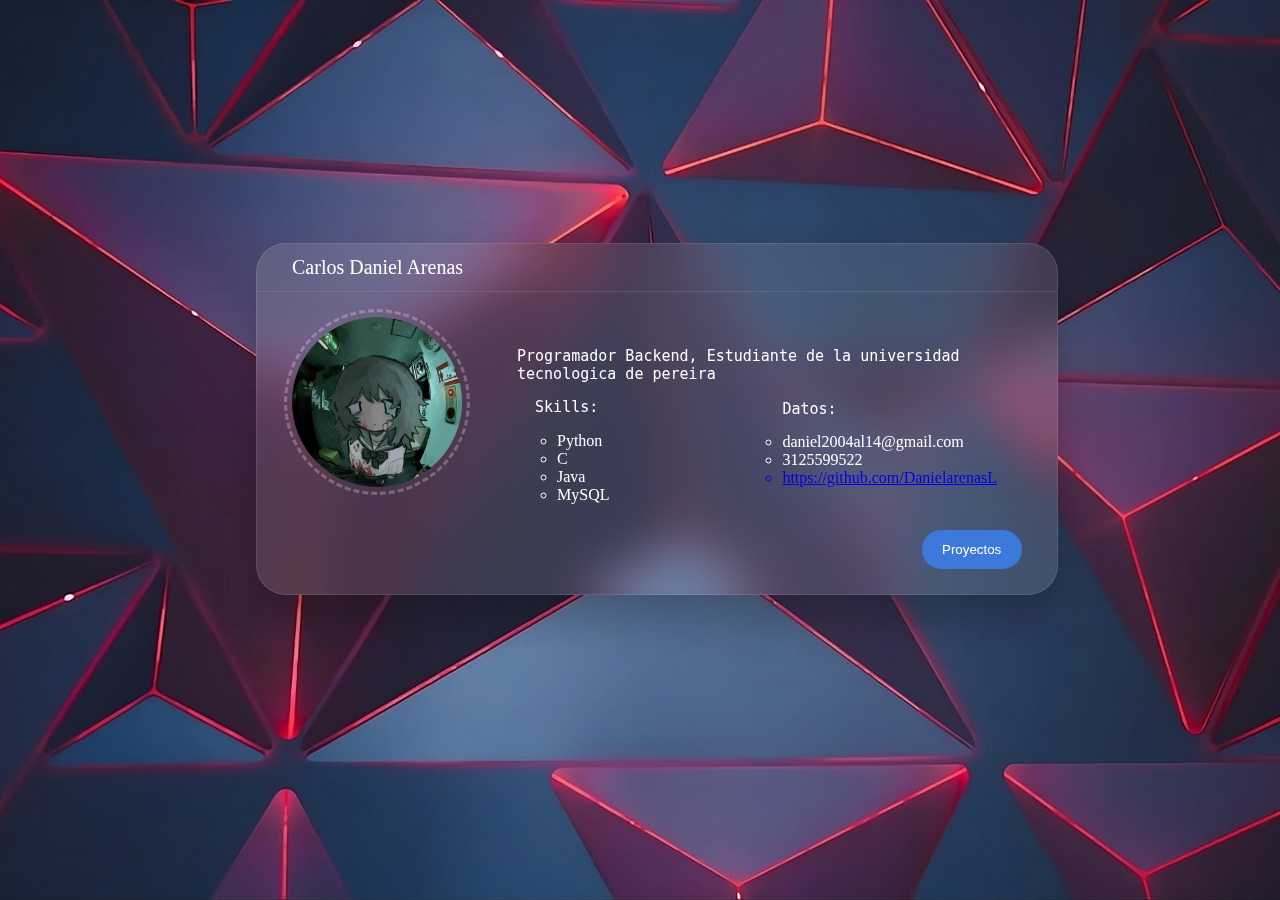
==== index.html @ b96648ec "terminado" ====
<!DOCTYPE html>
<html lang=es>
    <head>
        <title>Portafolio Daniel</title>
        <link rel="stylesheet" href="./styles.css">
    </head>
    <body>

        <section>
            <div class="card">
                <div class="top">
                    <span>Carlos Daniel Arenas</span>
                    <i class="bx bx-dots-vertical-rounded"></i>
                    <p>My portfolio</p>
                </div>
                <div class="middle">
                    <div class="left">
                        <img src="Images/Daniel.jpg">
                    </div>
                    <div class="right">
                        <pre>Programador Backend, Estudiante de la universidad <br>tecnologica de pereira</pre>
                        <div>
                            <pre>  Skills:</pre>
                            <ul class="izquierda">
                                <li>Python</li>
                                <li>C</li>
                                <li>Java</li>   
                                <li>MySQL</li>
                            </ul>
                            <ul class="derecha">
                                <pre>Datos:</pre>
                                <li>daniel2004al14@gmail.com</li>
                                <li>3125599522</li>
                                <a href="https://github.com/DanielarenasL">
                                    <li>https://github.com/DanielarenasL</li>
                                </a>
                                
                            </ul>
                        </div>
                    </div>
                </div>
                <div class="buttom">
                    <a href="./proyectos.html">
                        <input type="input" value="Proyectos" class="btn" >
                    </a>
                </div>
            </div>
        </section>
    </body>
</html>
---- styles.css ----
body {
    background: url(/Images/Fondo.jpeg);
    background-position: center;
    background-size: cover;
    background-repeat: no-repeat;
    background-attachment: fixed;
    color: #fff;
    display: flex;
    justify-content: center;
    align-items: center;

}

section {
    min-height: 97vh;
    display: flex;
    justify-content: center;   
}

.card {
    position: absolute;
    width: 800px;
    height: 350px;
    backdrop-filter: blur(25px);
    background: rgba(255, 255, 255, .1);
    box-shadow: 0 25px 45px rgba(0, 0, 0, .25);
    border: 1px solid rgba(255, 255, 255, .1);
    border-radius: 30px;
    left: 20%;
    top: 27%;
}

.top {
    display: flex;
    flex-direction: row;
    justify-content: space-between;
    align-items: center;
    padding: 12px 15px;
    border-bottom: 1px solid #d5cccc24;
}

.top span {
    font-size: 20px;
    margin-left: 20px;
}

.top i {
    font-size: 3px;
    padding: 10px;
    border-radius: 30%;
}

.top i:hover {
    background: rgba(0, 0, 0, .1);
    cursor: pointer;
}
.top p {
    position: absolute;
    top: 50px;
    right: 15px;
    background: rgba(0, 0, 0, .15);
    padding: 10px 20px;
    border-radius: 10px;
    opacity: 0;
    transition: .5s ease-in-out;
}

.top i:hover ~ p {
    opacity: 1;
    transition: .5s ease-in-out;
}

.middle {
    display: flex;
    flex-direction: row;
    padding: 20px 30px 0 30px;
}

.middle img {
    width: 170px;
    border-radius: 50%;
    border: 5px solid transparent;
    outline: 3px dashed rgba(255, 255, 255, .25);
}
.middle .right {
    margin: 20px 0px 10px 50px;
}
ul li {
    list-style-type: circle;
}


.buttom {
    display: flex;
    flex-direction: row;
    justify-content: right;
    padding: 0 30px;
}

.btn {
    background: #3c79db;
    color: #fff;
    padding: 12px 20px;
    border-radius: 20px;
    border: none;
    margin: 0 5px;
    cursor: pointer;
    width: 60px;
}
.losperchas {
    background: #3c79db;
    color: #fff;
    padding: 12px 20px;
    border-radius: 20px;
    border: none;
    margin: 0 5px;
    cursor: pointer;
    width: 70px;
}
pre {
    font-size: 15px;
}

.derecha {
    position: absolute;
    right: 60px;
    top: 7.8em;
}

.proyecto2 {
    position: absolute;
    left: 70%;
    top: 34.5%;
}
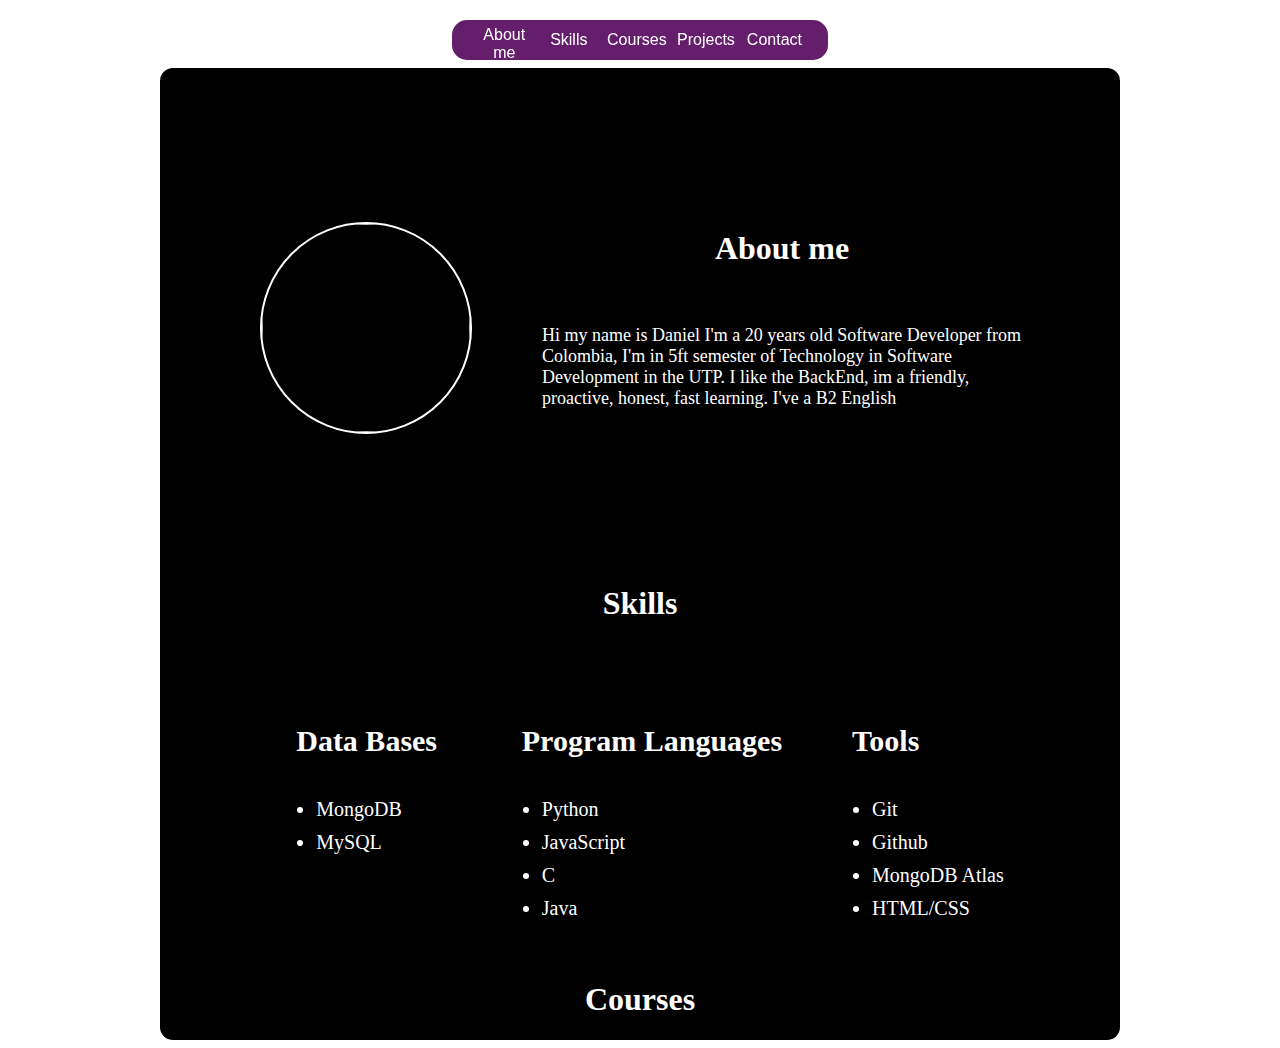
==== commit 5259f281: "portafolio casi terminado" ====
--- a/index.html
+++ b/index.html
@@ -1,50 +1,65 @@
 <!DOCTYPE html>
-<html lang=es>
+<html lang="es">
     <head>
-        <title>Portafolio Daniel</title>
+        <meta charset="UTF-8">
+        <meta name="viewport" content="width=device-width, initial-scale=1.0">
+        <title>Portafolio</title>
         <link rel="stylesheet" href="./styles.css">
+        <script src="./portafolio.js"></script>
     </head>
     <body>
-
-        <section>
-            <div class="card">
-                <div class="top">
-                    <span>Carlos Daniel Arenas</span>
-                    <i class="bx bx-dots-vertical-rounded"></i>
-                    <p>My portfolio</p>
+        <div class="navbar">
+            <button id="abt">About me</button>
+            <button id="skills">Skills</button>
+            <button id="courses">Courses</button>
+            <button id="projects">Projects</button>
+            <button id="contact">Contact</button>
+        </div>
+        <div class="portafolio">
+            <div class="about">
+                <div class="imagen">
+                    <img src="https://i.postimg.cc/T3THGw8W/Daniel.jpg" class="img">
                 </div>
-                <div class="middle">
-                    <div class="left">
-                        <img src="Images/Daniel.jpg">
+                <div class="presentation">
+                    <h1>About me</h1>
+                    <p>Hi my name is Daniel I'm a 20 years old Software Developer from Colombia, I'm in 5ft semester of Technology in Software Development in the UTP. I like the BackEnd, im a friendly, proactive, honest, fast learning. I've a B2 English</p>
+                    
+                </div>
+            </div>
+            <h1>Skills</h1>
+            <div class="skills">
+                <div class="skills-container">
+                    <div class="db">
+                        <h2>Data Bases</h2>
+                        <ul>
+                            <li>MongoDB</li>
+                            <li>MySQL</li>
+                        </ul>
                     </div>
-                    <div class="right">
-                        <pre>Programador Backend, Estudiante de la universidad <br>tecnologica de pereira</pre>
-                        <div>
-                            <pre>  Skills:</pre>
-                            <ul class="izquierda">
-                                <li>Python</li>
-                                <li>C</li>
-                                <li>Java</li>   
-                                <li>MySQL</li>
-                            </ul>
-                            <ul class="derecha">
-                                <pre>Datos:</pre>
-                                <li>daniel2004al14@gmail.com</li>
-                                <li>3125599522</li>
-                                <a href="https://github.com/DanielarenasL">
-                                    <li>https://github.com/DanielarenasL</li>
-                                </a>
-                                
-                            </ul>
-                        </div>
+                    <div class="Languages">
+                        <h2>Program Languages</h2>
+                        <ul>
+                            <li>Python</li>
+                            <li>JavaScript</li>
+                            <li>C</li>
+                            <li>Java</li>
+                        </ul>
+                    </div>
+                    <div class="Tools">
+                        <h2>Tools</h2>
+                        <ul>
+                            <li>Git</li>
+                            <li>Github</li>
+                            <li>MongoDB Atlas</li>
+                            <li>HTML/CSS</li>
+                        </ul>
                     </div>
                 </div>
-                <div class="buttom">
-                    <a href="./proyectos.html">
-                        <input type="input" value="Proyectos" class="btn" >
-                    </a>
-                </div>
             </div>
-        </section>
+            <div class="courses">
+                <h1>Courses</h1>
+                
+            </div>
+        </div>
     </body>
 </html>--- a/styles.css
+++ b/styles.css
@@ -1,134 +1,117 @@
 body {
-    background: url(/Images/Fondo.jpeg);
-    background-position: center;
-    background-size: cover;
-    background-repeat: no-repeat;
-    background-attachment: fixed;
-    color: #fff;
     display: flex;
     justify-content: center;
     align-items: center;
-
+    flex-direction: column;
+    background-image: url('https://i.postimg.cc/X797m23Y/fondo.jpg');
+    background-repeat: no-repeat;
+    background-attachment: fixed;
+    background-size: cover;
 }
-
-section {
-    min-height: 97vh;
+.navbar {
+    position: fixed;
+    background-color: rgba(0, 0, 0, 0);
     display: flex;
-    justify-content: center;   
+    align-items: center;
+    justify-content: space-between;
+    border-radius: 10px;
+    width: 21em;
+    height: 40px;
+    padding: 0 20px;
+    margin: 20px;
+    top: 0;
+    background-color: rgb(101, 30, 107);
+    border-radius: 15px;
 }
-
-.card {
-    position: absolute;
-    width: 800px;
-    height: 350px;
-    backdrop-filter: blur(25px);
-    background: rgba(255, 255, 255, .1);
-    box-shadow: 0 25px 45px rgba(0, 0, 0, .25);
-    border: 1px solid rgba(255, 255, 255, .1);
-    border-radius: 30px;
-    left: 20%;
-    top: 27%;
+button {
+    border: none;
+    background: none;
+    color: inherit;
+    font: small-caption;
+    cursor: pointer;
+    color: white;
+    width: 70px;
+    height: 30px;
+    
 }
-
-.top {
+button:hover {
+    transform: scale(1.1);
+    color: rgb(26, 123, 136);
+}
+.about{
     display: flex;
-    flex-direction: row;
-    justify-content: space-between;
+    width: 55em;
+    height: 26em;
+    margin: 40px;
+}
+.imagen {
+    display: flex;
+    margin: 60px;
+    height: 20em;
     align-items: center;
-    padding: 12px 15px;
-    border-bottom: 1px solid #d5cccc24;
 }
-
-.top span {
+.img {
+    cursor: pointer;
+    width: 13em;
+    height: 13em;
+    object-fit: cover;
+    border-radius: 50%;
+    border: solid 2px #fff;
+    transition: all 0.3s;
+}
+.img:hover {
+    box-shadow: 0 0 5px 5px pink;
+}
+.presentation {
+    right: 0;
+    display: flex;
+    justify-content: center;
+    flex-direction: column;
+    margin: 40px 10px;
+    color: white;
+    width: 30em;
+    height: 20em;
+    
+}
+.presentation h1{
+    display: flex;
+    margin: 40px;
+    justify-content: center;
+}
+.presentation p{
+    font-size: large;
+    justify-content: center;
+}
+.portafolio{
+    display: flex;
+    background-color: black;
+    border-radius: 13px;
+    flex-direction: column;
+    margin-top: 60px;
+}
+.portafolio h1{
+    display: flex;
+    justify-content: center;
+    color: white;
+}
+.portafolio h2 {
+    display: flex;
+    justify-content: left;
+    color: white;
+    margin-left: 70px;
+    margin-top: 20px;
+    font-size: 30px;
+}
+.portafolio ul {
     font-size: 20px;
-    margin-left: 20px;
+    color: white;
+    margin: 40px;
 }
-
-.top i {
-    font-size: 3px;
-    padding: 10px;
-    border-radius: 30%;
+.portafolio ul li {
+    margin: 10px;
 }
-
-.top i:hover {
-    background: rgba(0, 0, 0, .1);
-    cursor: pointer;
-}
-.top p {
-    position: absolute;
-    top: 50px;
-    right: 15px;
-    background: rgba(0, 0, 0, .15);
-    padding: 10px 20px;
-    border-radius: 10px;
-    opacity: 0;
-    transition: .5s ease-in-out;
-}
-
-.top i:hover ~ p {
-    opacity: 1;
-    transition: .5s ease-in-out;
-}
-
-.middle {
+.skills-container {
     display: flex;
-    flex-direction: row;
-    padding: 20px 30px 0 30px;
-}
-
-.middle img {
-    width: 170px;
-    border-radius: 50%;
-    border: 5px solid transparent;
-    outline: 3px dashed rgba(255, 255, 255, .25);
-}
-.middle .right {
-    margin: 20px 0px 10px 50px;
-}
-ul li {
-    list-style-type: circle;
-}
-
-
-.buttom {
-    display: flex;
-    flex-direction: row;
-    justify-content: right;
-    padding: 0 30px;
-}
-
-.btn {
-    background: #3c79db;
-    color: #fff;
-    padding: 12px 20px;
-    border-radius: 20px;
-    border: none;
-    margin: 0 5px;
-    cursor: pointer;
-    width: 60px;
-}
-.losperchas {
-    background: #3c79db;
-    color: #fff;
-    padding: 12px 20px;
-    border-radius: 20px;
-    border: none;
-    margin: 0 5px;
-    cursor: pointer;
-    width: 70px;
-}
-pre {
-    font-size: 15px;
-}
-
-.derecha {
-    position: absolute;
-    right: 60px;
-    top: 7.8em;
-}
-
-.proyecto2 {
-    position: absolute;
-    left: 70%;
-    top: 34.5%;
+    justify-content: center;
+    margin-top: 60px;
 }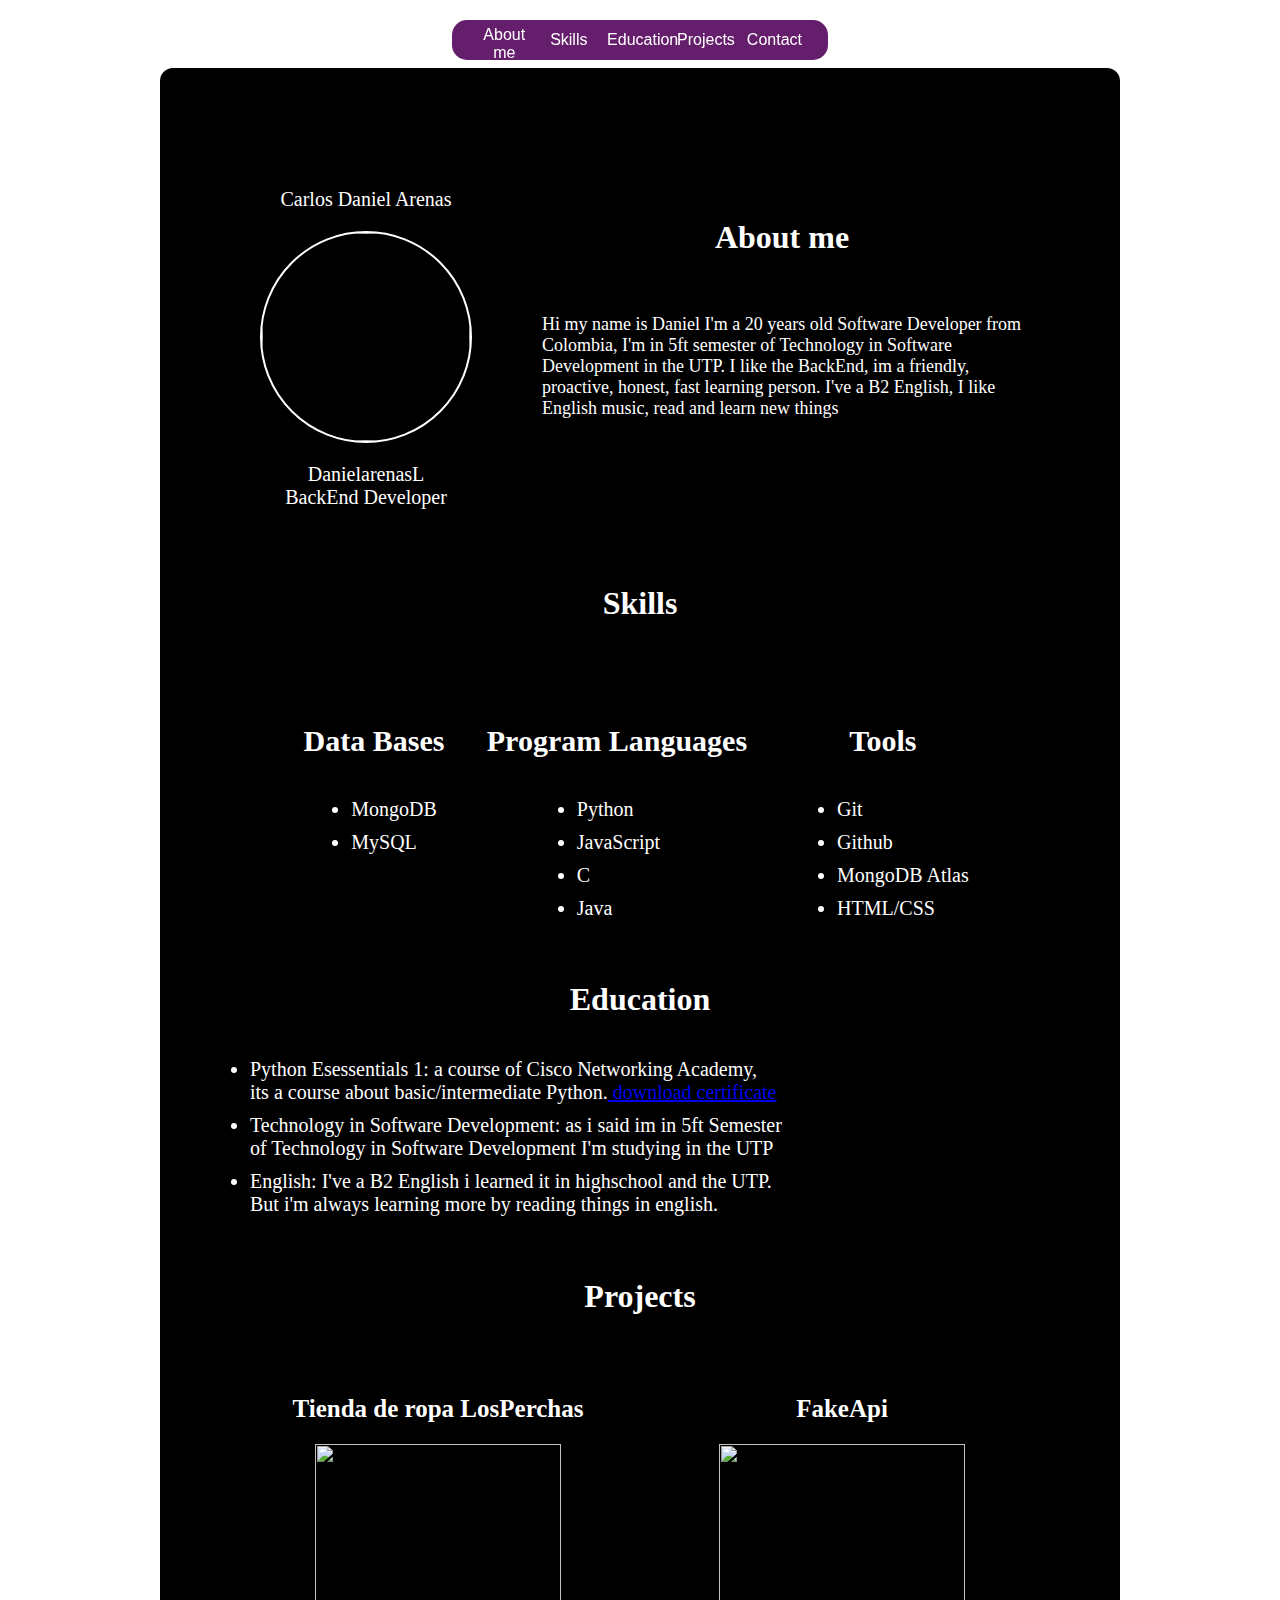
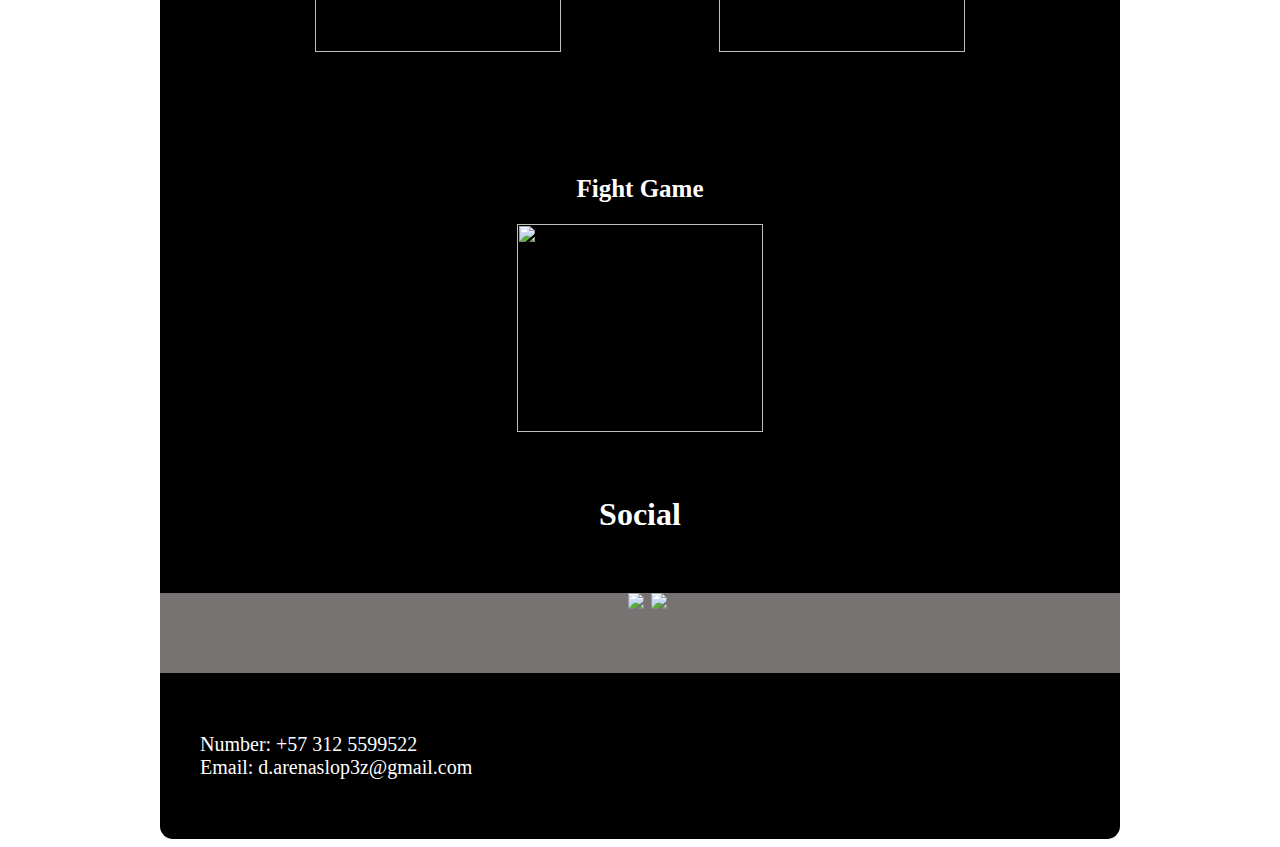
==== commit 7434f790: "faltan solo los links" ====
--- a/index.html
+++ b/index.html
@@ -5,29 +5,30 @@
         <meta name="viewport" content="width=device-width, initial-scale=1.0">
         <title>Portafolio</title>
         <link rel="stylesheet" href="./styles.css">
-        <script src="./portafolio.js"></script>
     </head>
     <body>
         <div class="navbar">
-            <button id="abt">About me</button>
-            <button id="skills">Skills</button>
-            <button id="courses">Courses</button>
-            <button id="projects">Projects</button>
-            <button id="contact">Contact</button>
+            <button id="abt" onclick="scrollToSection('1')">About me</button>
+            <button id="skills" onclick="scrollToSection('2')">Skills</button>
+            <button id="courses" onclick="scrollToSection('3')">Education</button>
+            <button id="projects" onclick="scrollToSection('4')">Projects</button>
+            <button id="contact" onclick="scrollToSection('5')">Contact</button>
         </div>
         <div class="portafolio">
-            <div class="about">
+            <div class="about" id="1">
                 <div class="imagen">
-                    <img src="https://i.postimg.cc/T3THGw8W/Daniel.jpg" class="img">
+                    <p>Carlos Daniel Arenas</p>
+                    <img src="https://i.postimg.cc/PJJbcYM2/imagen-2024-09-27-160606320.png" class="img">
+                    <p>DanielarenasL <br>BackEnd Developer</p>
                 </div>
                 <div class="presentation">
                     <h1>About me</h1>
-                    <p>Hi my name is Daniel I'm a 20 years old Software Developer from Colombia, I'm in 5ft semester of Technology in Software Development in the UTP. I like the BackEnd, im a friendly, proactive, honest, fast learning. I've a B2 English</p>
+                    <p>Hi my name is Daniel I'm a 20 years old Software Developer from Colombia, I'm in 5ft semester of Technology in Software Development in the UTP. I like the BackEnd, im a friendly, proactive, honest, fast learning person. I've a B2 English, I like English music, read and learn new things</p>
                     
                 </div>
             </div>
             <h1>Skills</h1>
-            <div class="skills">
+            <div class="skills" id="2">
                 <div class="skills-container">
                     <div class="db">
                         <h2>Data Bases</h2>
@@ -56,10 +57,78 @@
                     </div>
                 </div>
             </div>
-            <div class="courses">
-                <h1>Courses</h1>
-                
+            <div class="courses" id="3">
+                <h1>Education</h1>
+                <div class="documents">
+                    <ul>
+                        <li>Python Esessentials 1: a course of Cisco Networking Academy,<br> its a course about basic/intermediate Python.<a href="https://drive.google.com/file/d/1heFhdt--Q6OcdDBSOCno1ZosswE6wtKn/view?usp=drive_link" target="_blank">  download certificate</a></li>
+                        <li>Technology in Software Development: as i said im in 5ft Semester<br> of Technology in Software Development I'm studying in the UTP</li>
+                        <li>English: I've a B2 English i learned it in highschool and the UTP. <br>But i'm always learning more by reading things in english.</li>
+                    </ul>
+                </div>
+            </div>
+            <div class="projects" id="4">
+                <h1>Projects</h1>
+                <div class="projects-container">
+                    <div class="project">
+                        <h2>Tienda de ropa LosPerchas</h2>
+                        <div class="image-container">
+                            <img src="https://i.postimg.cc/fyz93WN0/imagen-2024-09-27-135850510.png">
+                            <a href="https://github.com/Oconer49/Tienda-de-ropa-LosPerchas/tree/297e4fad096cc377c5d6d7a635e2e9254db92cc4" target="_blank">
+                                <div class="projecthover">
+                                    <p>it's a online store of clothes it uses MongoDB as database, python for BackEnd, flask as framework, HTML and CSS</p>
+                                </div>
+                            </a>
+                        </div>
+                    </div>
+                    <div class="project">
+                        <h2>FakeApi</h2>
+                        <div class="image-container">
+                            <img src="https://i.postimg.cc/DyXbQ9tS/imagen-2024-09-27-143623596.png">
+                            <a href="" target="_blank">
+                                <div class="projecthover">
+                                    <p>it's a project that uses a FakeApi to make a CRUD of clothes it uses HTML, CSS and JavaScript</p>
+                                </div>
+                            </a>
+                        </div>
+                    </div>
+                </div>
+                <div class="projects-container">
+                    <div class="project">
+                        <h2>Fight Game</h2>
+                        <div class="image-container">
+                            <img src="https://i.postimg.cc/HngLWYCq/imagen-2024-09-27-144629531.png">
+                            <a href="" target="_blank">
+                                <div class="projecthover">
+                                    <p>It's a fight game made only with python, it uses events that are procesed by the game using a library named 'Pygame'</p>
+                                </div>
+                            </a>
+                        </div>
+                    </div>
+                </div>
+            </div>
+            <div class="Contact" id="5">
+                <h1>Social</h1>
+                <div class="social">
+                    <a href="https://github.com/DanielarenasL" target="_blank">
+                        <img src="https://i.postimg.cc/sX5yVmhn/imagen-2024-09-27-153415319-removebg-preview.png" alt="">
+                    </a>
+                    <a href="https://open.spotify.com/user/31ft2psfoj4j7irwgvbhlqtsh5x4?si=OE66dGcyRj6bQGRBpH556A" target="_blank">
+                        <img src="https://i.postimg.cc/4NF9Hvyf/imagen-2024-09-27-153814222-removebg-preview.png">
+                    </a>
+                    <a href="https://www.instagram.com/madtrigcrew?igsh=MWtoaGlwOTBrOGp6OQ==" target="_blank">
+                        <img src="https://i.postimg.cc/zG2MbQZd/imagen-2024-09-27-154551791.png">
+                    </a>
+                </div>
+                <div class="basic">
+                    <p>Number: +57 312 5599522<br>Email: d.arenaslop3z@gmail.com</p>
+                </div>
             </div>
         </div>
+        <script>
+            function scrollToSection(sectionId) {
+                document.getElementById(sectionId).scrollIntoView({behavior: 'smooth'});
+            }
+        </script>
     </body>
 </html>--- a/styles.css
+++ b/styles.css
@@ -1,3 +1,6 @@
+html {
+    scroll-behavior: smooth;
+}
 body {
     display: flex;
     justify-content: center;
@@ -22,6 +25,7 @@
     top: 0;
     background-color: rgb(101, 30, 107);
     border-radius: 15px;
+    z-index: 1000;
 }
 button {
     border: none;
@@ -49,6 +53,14 @@
     margin: 60px;
     height: 20em;
     align-items: center;
+    flex-direction: column;
+    text-align: center;
+    
+}
+.imagen p {
+    color: white;
+    font-size: 20px;
+    margin: 20px;
 }
 .img {
     cursor: pointer;
@@ -96,9 +108,8 @@
 }
 .portafolio h2 {
     display: flex;
-    justify-content: left;
-    color: white;
-    margin-left: 70px;
+
+    color: white;
     margin-top: 20px;
     font-size: 30px;
 }
@@ -109,9 +120,103 @@
 }
 .portafolio ul li {
     margin: 10px;
+
 }
 .skills-container {
     display: flex;
     justify-content: center;
     margin-top: 60px;
-}+    
+}
+.skills-container h2 {
+    display: flex;
+    justify-content: center;
+    color: white;
+    font-size: 30px;
+}
+.projects-container {
+    display: flex;
+    margin-top: 60px;
+    width: 100%;
+    text-align: center;
+    height: 20em;
+    justify-content: center;
+}
+
+.project h2 {
+    display: flex;
+    font-size: 25px;
+    text-align: center;
+    justify-content: center;
+}
+    
+.project img {
+    width: 24em;
+    height: 13em;
+    border-radius: 10px;
+}
+.project .image-container {
+    position: relative;
+    width: 24em;
+    height: 13em;
+    margin: 10px;
+    border-radius: 10px;
+    overflow: hidden;
+}
+.project img {
+    width: 80%;
+    height: 100%;
+    border-radius: 10px;
+    transition: 0.5s ease;
+}
+.project .projecthover {
+    position: absolute;
+    top: 0;
+    bottom: 0;
+    left: 0;
+    right: 0;
+    height: 100%;
+    width: 100%;
+    opacity: 0;
+    transition: 0.5s ease;
+    background-color: rgba(0, 0, 0, 0.5);
+    display: flex;
+    justify-content: center;
+    align-items: center;
+    border-radius: 10px;
+}
+.project .image-container:hover .projecthover {
+    opacity: 1;
+}
+.project .projecthover p {
+    color: white;
+    font-size: 16px;
+    text-align: center;
+    margin: 0;
+    width: 70%;
+}
+.social {
+    display: flex;
+    justify-content: center;
+    margin-top: 60px;
+    width: 100%;
+    height: 5em;
+    background-color: rgb(119, 115, 115);
+}
+.social img {
+    width: 5em;
+    height: 5em;
+    height: auto;
+    margin-left: 7px;
+}
+.Contact p {
+    display: flex;
+    justify-content: center;
+    color: white;
+    font-size: 20px;
+}
+.basic {
+    display: flex;
+    justify-content: left;
+    margin: 40px;
+}
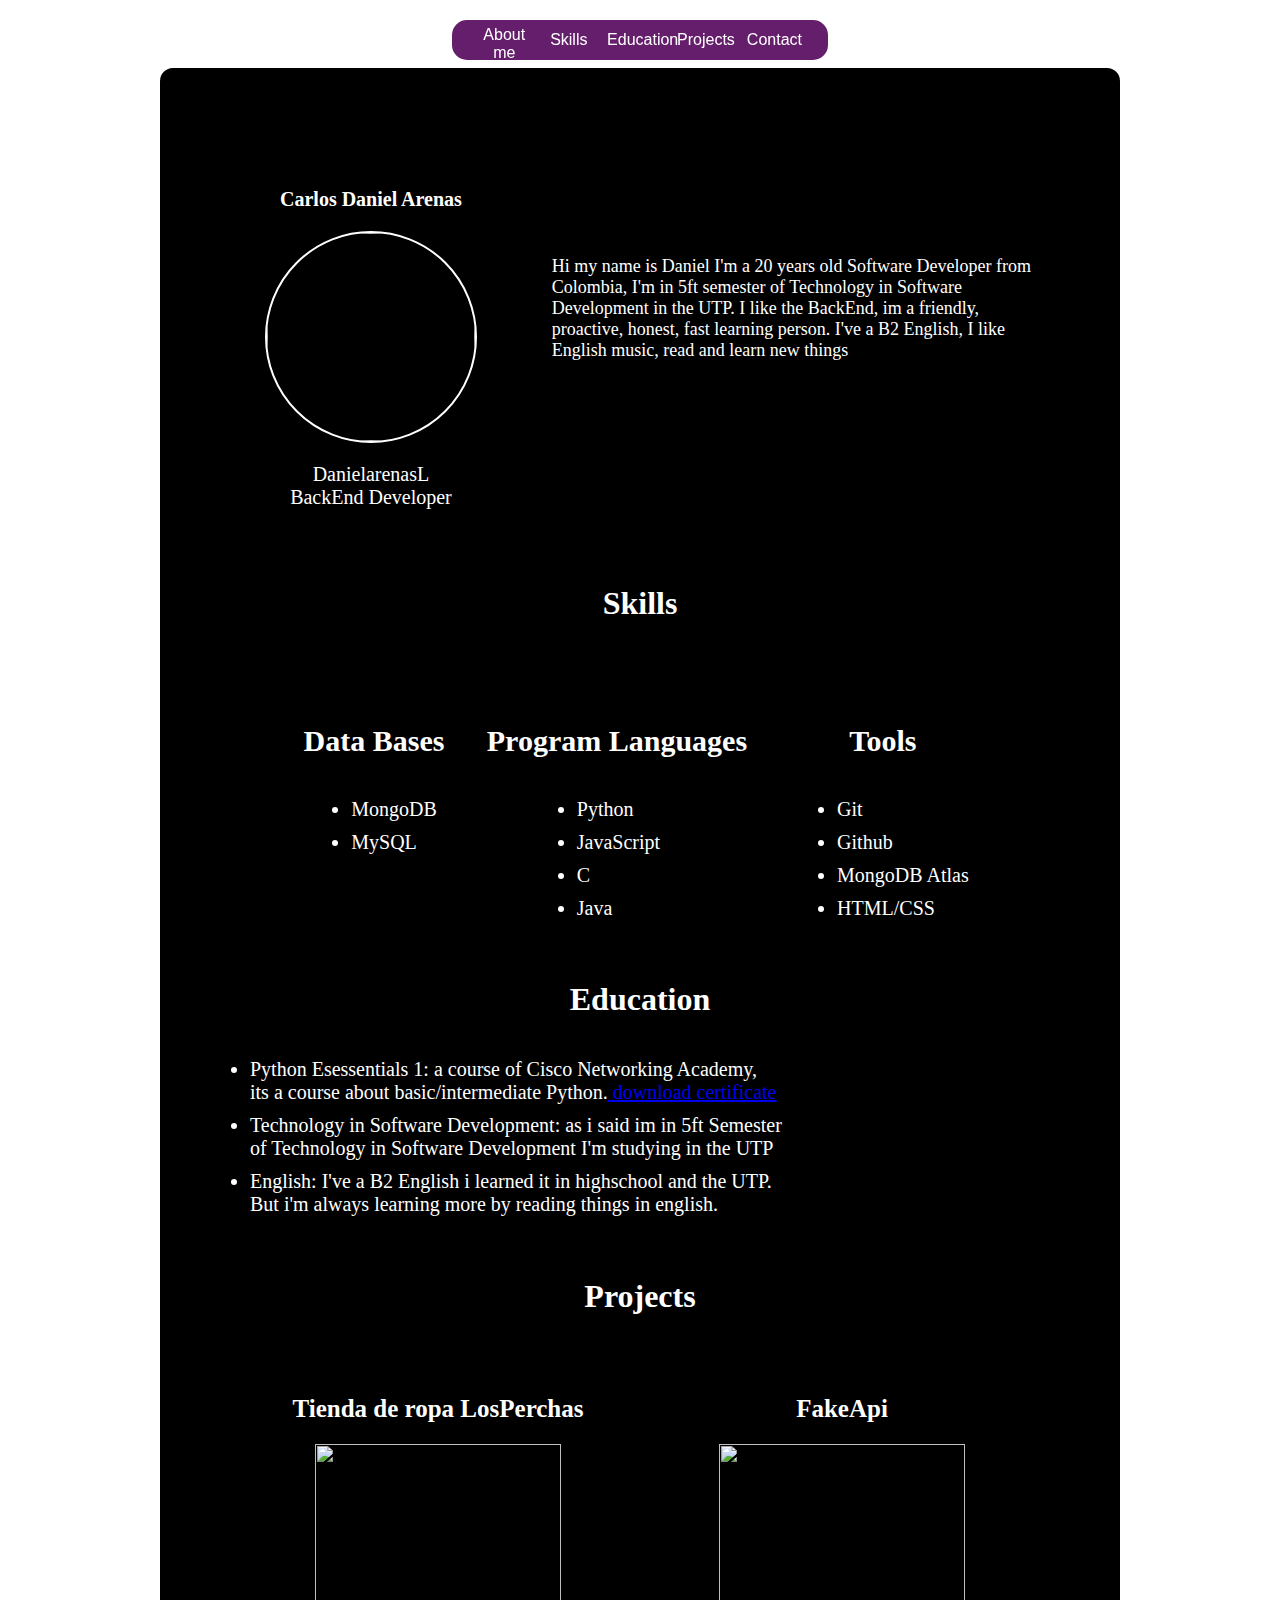
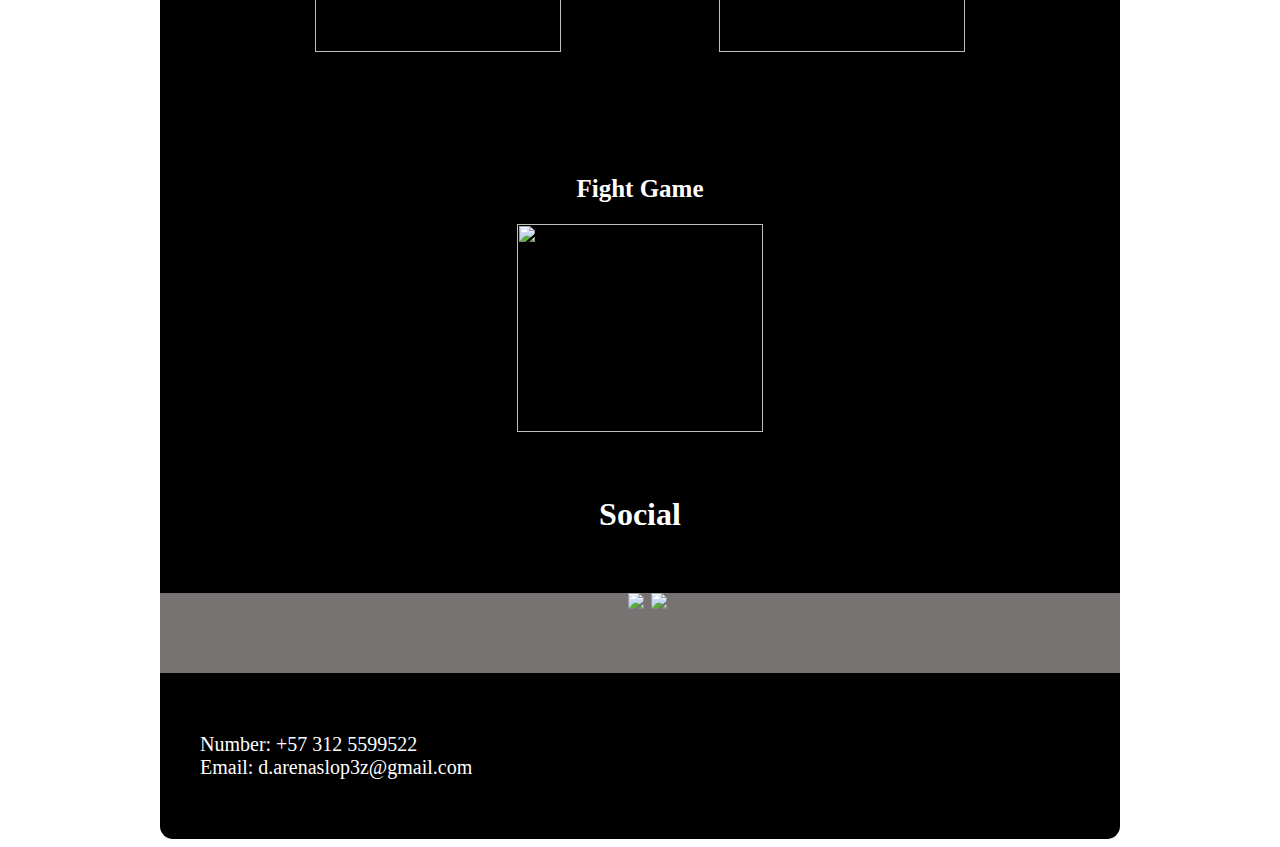
==== commit 54ab6534: "finalizado" ====
--- a/index.html
+++ b/index.html
@@ -17,12 +17,11 @@
         <div class="portafolio">
             <div class="about" id="1">
                 <div class="imagen">
-                    <p>Carlos Daniel Arenas</p>
+                    <p> <strong>Carlos Daniel Arenas</strong></p>
                     <img src="https://i.postimg.cc/PJJbcYM2/imagen-2024-09-27-160606320.png" class="img">
                     <p>DanielarenasL <br>BackEnd Developer</p>
                 </div>
                 <div class="presentation">
-                    <h1>About me</h1>
                     <p>Hi my name is Daniel I'm a 20 years old Software Developer from Colombia, I'm in 5ft semester of Technology in Software Development in the UTP. I like the BackEnd, im a friendly, proactive, honest, fast learning person. I've a B2 English, I like English music, read and learn new things</p>
                     
                 </div>
@@ -85,7 +84,7 @@
                         <h2>FakeApi</h2>
                         <div class="image-container">
                             <img src="https://i.postimg.cc/DyXbQ9tS/imagen-2024-09-27-143623596.png">
-                            <a href="" target="_blank">
+                            <a href="https://danielarenasl.github.io/JavaScript/" target="_blank">
                                 <div class="projecthover">
                                     <p>it's a project that uses a FakeApi to make a CRUD of clothes it uses HTML, CSS and JavaScript</p>
                                 </div>
@@ -98,7 +97,7 @@
                         <h2>Fight Game</h2>
                         <div class="image-container">
                             <img src="https://i.postimg.cc/HngLWYCq/imagen-2024-09-27-144629531.png">
-                            <a href="" target="_blank">
+                            <a href="https://danielarenasl.github.io/JavaScript/" target="_blank">
                                 <div class="projecthover">
                                     <p>It's a fight game made only with python, it uses events that are procesed by the game using a library named 'Pygame'</p>
                                 </div>
--- a/styles.css
+++ b/styles.css
@@ -72,7 +72,7 @@
     transition: all 0.3s;
 }
 .img:hover {
-    box-shadow: 0 0 5px 5px pink;
+    box-shadow: 0 0 5px 5px #74C0FC;
 }
 .presentation {
     right: 0;
